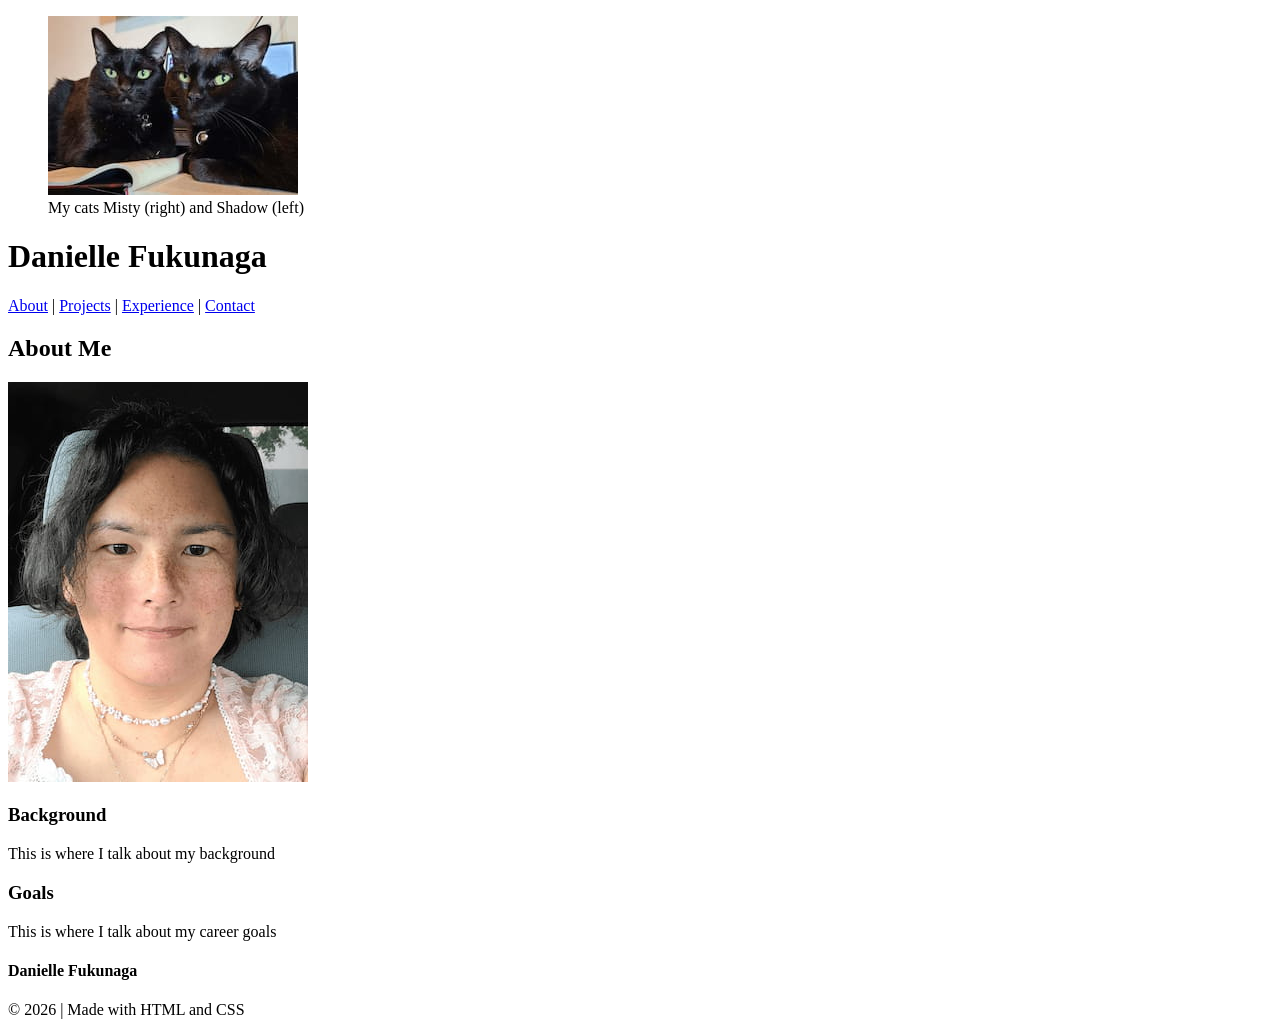
==== Personal Website/root/index.html @ 287627f4 "renamed repo and website folder" ====
<!DOCTYPE html>
<html lang="en">
    <head>
        <meta charset="UTF-8" />
        <title>Danielle Fukunaga | About</title>
    </head>
    <body>
        <header>
            <figure>
                <!-- logo placeholder -->
                <img src="img/mistyandshadow250.jpg" alt="Shadow and Misty">
                <figcaption>My cats Misty (right) and Shadow (left)</figcaption>
            </figure>
            <h1>Danielle Fukunaga</h1>
            <nav>
                <!-- nav buttons -->
                <a href="#" class="onPage">About</a> | 
                <a href="pages/projects.html">Projects</a> | 
                <a href="pages/experience.html">Experience</a> | 
                <a href="pages/contact.html">Contact</a>
            </nav>
        </header>
        <main>
            <section>
                <h2>About Me</h2>
                <!-- should replace photo with professional headshot -->
                <img src="img/danifukunaga300.jpg" alt="Photo of Danielle Fukunaga">
                <h3>Background</h3>
                <p>This is where I talk about my background</p>
                <h3>Goals</h3>
                <p>This is where I talk about my career goals</p>
            </section>
        </main>
        <footer>
            <h4>Danielle Fukunaga</h4>
            <p>&copy; 2026 | Made with HTML and CSS</p>
        </footer>
    </body>
</html>
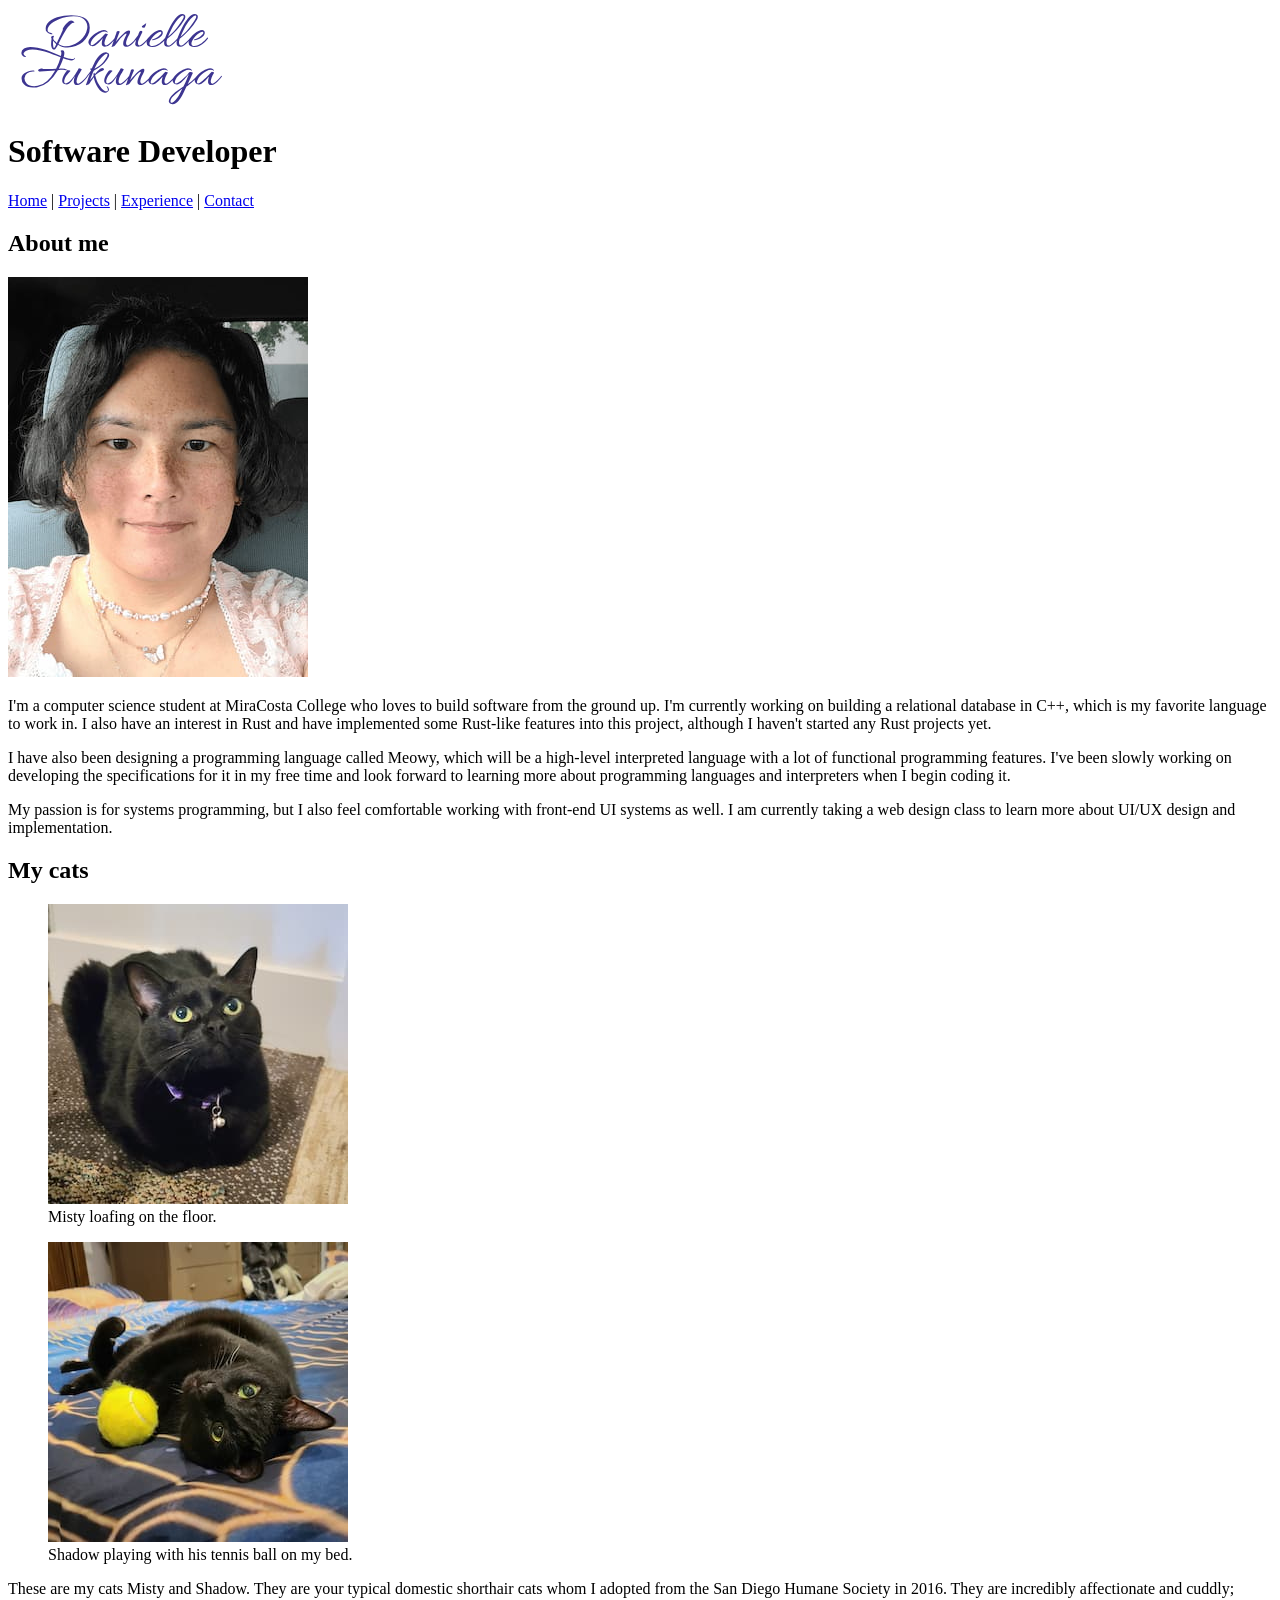
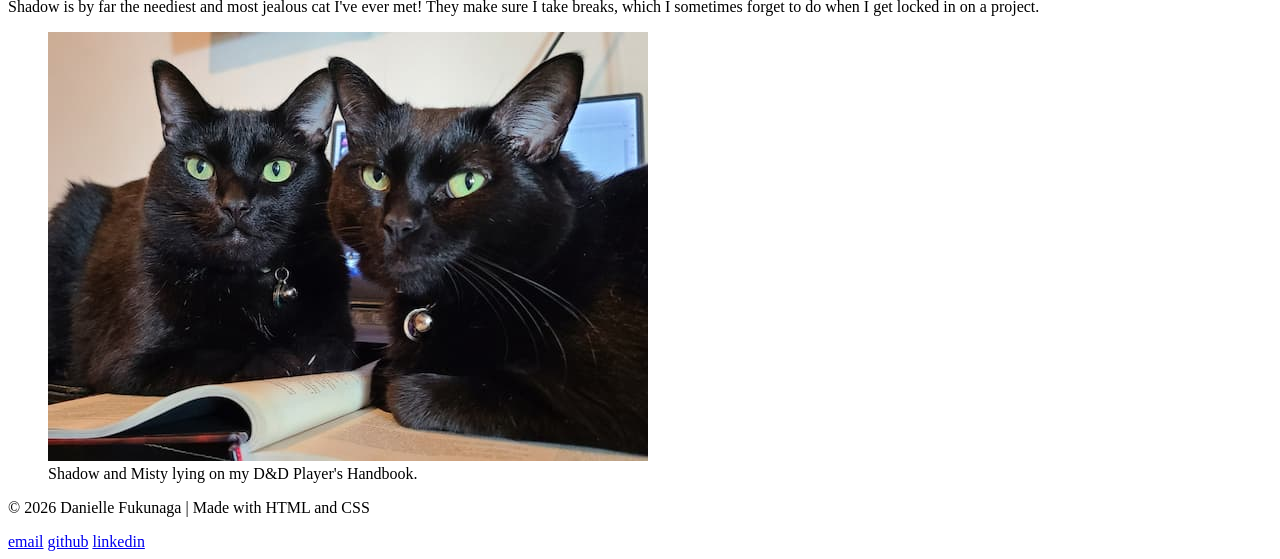
==== commit f620ac4e: "- Updated header and footer. - Added text and pictures to About/Home page." ====
--- a/Personal Website/root/index.html
+++ b/Personal Website/root/index.html
@@ -6,15 +6,16 @@
     </head>
     <body>
         <header>
-            <figure>
-                <!-- logo placeholder -->
-                <img src="img/mistyandshadow250.jpg" alt="Shadow and Misty">
-                <figcaption>My cats Misty (right) and Shadow (left)</figcaption>
-            </figure>
-            <h1>Danielle Fukunaga</h1>
+            <a href="#" class="onPage">
+                <img src="img/logo.svg" alt="Danielle Fukunaga">
+                <!-- Allura, with the capital F from Ephesis. -->
+                <!-- https://fonts.google.com/specimen/Allura -->
+                <!-- https://fonts.google.com/specimen/Ephesis -->
+            </a>
+            <h1>Software Developer</h1>
             <nav>
                 <!-- nav buttons -->
-                <a href="#" class="onPage">About</a> | 
+                <a href="#" class="onPage">Home</a> | 
                 <a href="pages/projects.html">Projects</a> | 
                 <a href="pages/experience.html">Experience</a> | 
                 <a href="pages/contact.html">Contact</a>
@@ -22,18 +23,36 @@
         </header>
         <main>
             <section>
-                <h2>About Me</h2>
+                <h2>About me</h2>
                 <!-- should replace photo with professional headshot -->
                 <img src="img/danifukunaga300.jpg" alt="Photo of Danielle Fukunaga">
-                <h3>Background</h3>
-                <p>This is where I talk about my background</p>
-                <h3>Goals</h3>
-                <p>This is where I talk about my career goals</p>
+                <p>I'm a computer science student at MiraCosta College who loves to build software from the ground up. I'm currently working on building a relational database in C++, which is my favorite language to work in. I also have an interest in Rust and have implemented some Rust-like features into this project, although I haven't started any Rust projects yet.</p>
+                <p>I have also been designing a programming language called Meowy, which will be a high-level interpreted language with a lot of functional programming features. I've been slowly working on developing the specifications for it in my free time and look forward to learning more about programming languages and interpreters when I begin coding it.</p>
+                <p>My passion is for systems programming, but I also feel comfortable working with front-end UI systems as well. I am currently taking a web design class to learn more about UI/UX design and implementation.</p>
+            </section>
+            <section>
+                <!-- Perhaps this should be its own page, especially if I want to include more picutres -->
+                <h2>My cats</h2>
+                <figure>
+                    <img src="img/mistyloaf300.jpg" alt="black cat with a purple collar loafing">
+                    <figcaption>Misty loafing on the floor.</figcaption>
+                </figure>
+                <figure>
+                    <img src="img/shadowtennisball300.jpg" alt="black cat playfully posing with a tennis ball on a bed">
+                    <figcaption>Shadow playing with his tennis ball on my bed.</figcaption>
+                </figure>
+                <p>These are my cats Misty and Shadow. They are your typical domestic shorthair cats whom I adopted from the San Diego Humane Society in 2016. They are incredibly affectionate and cuddly; Shadow is by far the neediest and most jealous cat I've ever met! They make sure I take breaks, which I sometimes forget to do when I get locked in on a project.</p>
+                <figure>
+                    <img src="img/mistyandshadow600.jpg" alt="two black cats lying on an open D&amp;D Player's Handbook">
+                    <figcaption>Shadow and Misty lying on my D&amp;D Player's Handbook.</figcaption>
+                </figure>
             </section>
         </main>
         <footer>
-            <h4>Danielle Fukunaga</h4>
-            <p>&copy; 2026 | Made with HTML and CSS</p>
+            <p>&copy; 2026 Danielle Fukunaga | Made with HTML and CSS</p>
+            <a href="mailto:dkfukunaga@gmail.com">email</a>
+            <a href="https://github.com/dkfukunaga">github</a>
+            <a href="https://www.linkedin.com/in/dkfukunaga">linkedin</a>
         </footer>
     </body>
 </html>
